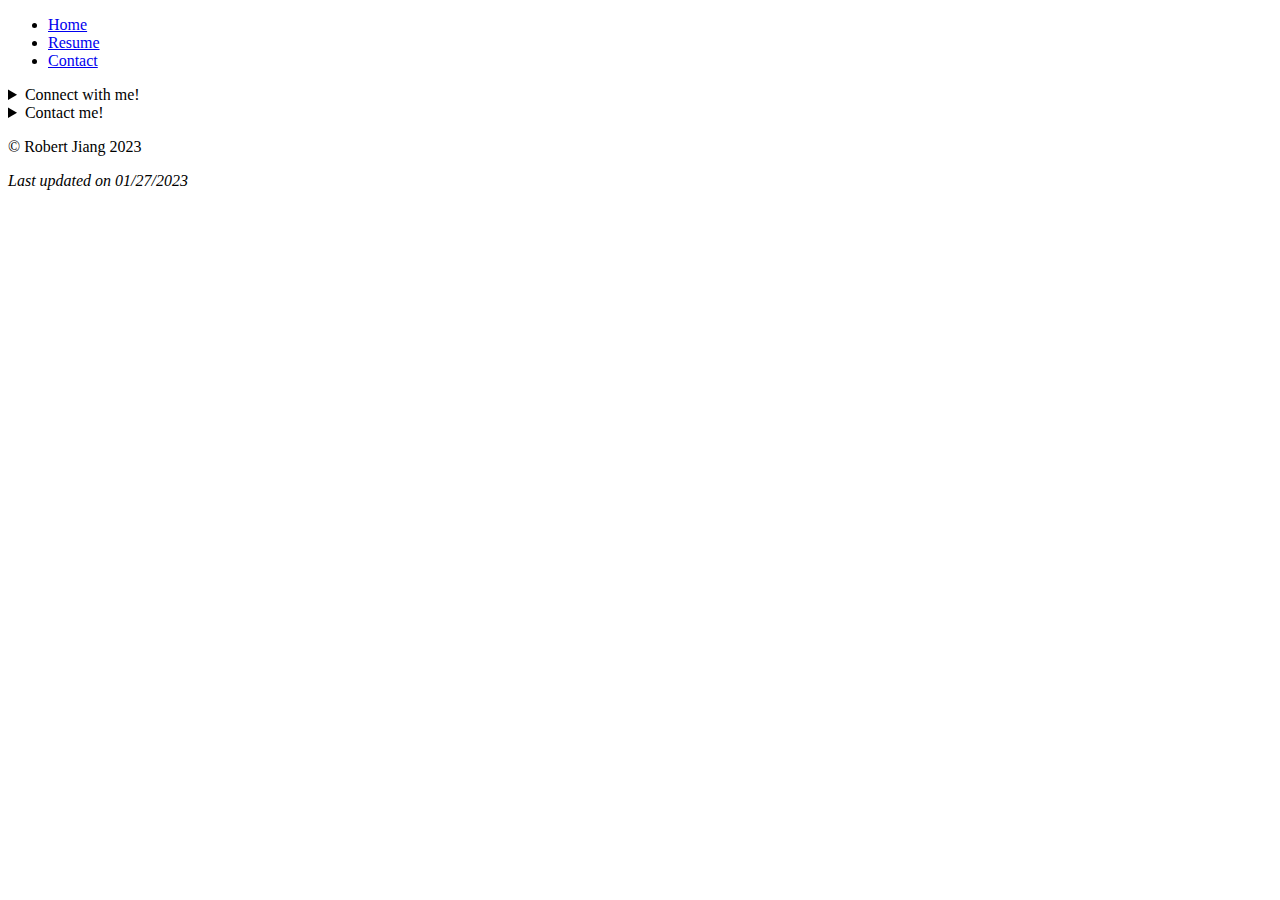
==== contact/index.html @ 7db890d7 "Import HW2" ====
<!DOCTYPE html>
<html lang="en">
    <head>
        <meta charset="utf-8">
        <meta name="description" content="Robert Jiang's Portfolio Website Contact">
        <meta name="keywords" content="Robert Jiang, Rob Jiang, Jiang, Software Engineer, Software Developer, SWE, SD, UCSD, Contact">
        <meta name="author" content="Robert Jiang">
        <meta name="viewport" content="width=device-width, initial-scale=1.0">
        <title>Contact | Robert Jiang</title>
        <link rel="icon" href="/favicon.ico">
        <link rel="stylesheet" href="https://cdnjs.cloudflare.com/ajax/libs/font-awesome/4.7.0/css/font-awesome.min.css">
    </head>
    <body>
        <header>
            <nav id="site-nav" aria-label="site">
                <ul>
                    <li><a href="/">Home</a></li>
                    <li><a href="/resume/">Resume</a></li>
                    <li id="current"><a href="/contact/">Contact</a></li>
                </ul>
            </nav>
        </header>

        <main>
            <div>
                <details>
                    <summary>Connect with me!</summary>

                    <nav id="social-nav" aria-label="social">
                        <a href="https://github.com/rcjng" target="_blank"><i class="fa fa-github"></i></a>
                        <a href="https://www.linkedin.com/in/rcjng/" target="_blank"><i class="fa fa-linkedin"></i></a>
                    </nav>
                </details>
            </div>

            <div>
                <details>
                    <summary>Contact me!</summary>

                    <form id="contact" action="TODO" method="post">
                        <fieldset form="contact">
                            <legend>Contact Form</legend>
                        
                            <div>
                                <label for="first-name">First Name: </label>
                                <input type="text" id="first-name" name="first-name" required>
                            </div>
                            
                            <div>
                                <label for="last-name">Last Name: </label>
                                <input type="text" id="last-name" name="last-name" required>
                            </div>

                            <div>
                                <label for="email">Email: </label>
                                <input type="email" id="email" name="email" required>
                            </div>

                            <div>
                                <label for="phone">Phone: </label>
                                <input type="tel" id="phone" name="phone" required>
                            </div>

                            <div>
                                <p>Preferred Contact: </p>

                                <input type="radio" id="email-preferred" name="preferred-contact" value="email" checked="checked" required>
                                <label for="email-preferred">Email</label>

                                <input type="radio" id="phone-preferred" name="preferred-contact" value="phone" required>
                                <label for="phone-preferred">Phone</label>
                            </div>

                            <div>
                                <label>Occupation: </label>
                                <input list="occupations" name="occupation">
                                    
                                <datalist id="occupations">
                                    <option value="Software Engineer">
                                    <option value="Technical Program Manager">
                                    <option value="DevOps Engineer">
                                    <option value="Site Reliability Engineer">
                                    <option value="Student">
                                </datalist>
                            </div>
        
                            <div>
                                <label for="message">Message: </label>
                                <textarea name="message" id="message" rows="10" cols="50" maxlength="2000" required></textarea> 
                            </div>
        
                            <div>
                                <label for="contact_reason">Contact Reason: </label>
                                <select id="contact_reason" name="contact_reason">
                                    <optgroup label="General">
                                        <option value="inquiry">Inquiry</option>
                                        <option value="comment">Comment</option>
                                        <option value="connect">Connect</option>
                                        <option value="recruiting">Recruiting/Opportunity</option>
                                    </optgroup>
                                    <optgroup label="Site">
                                        <option value="feedback">Feedback</option>
                                        <option value="report">Report Bug/Issue</option>
                                    </optgroup>                        
                                </select>
                            </div>
                            
                            <div>
                                <button type="submit" id="send">Send!</button>
                            </div>
                        </fieldset>
                    </form>
                </details>
            </div>
        </main>

        <footer>
            <p>&copy; Robert Jiang 2023 </p>

            <p><em>Last updated on 01/27/2023</em></p>
        </footer>
    </body>
</html>
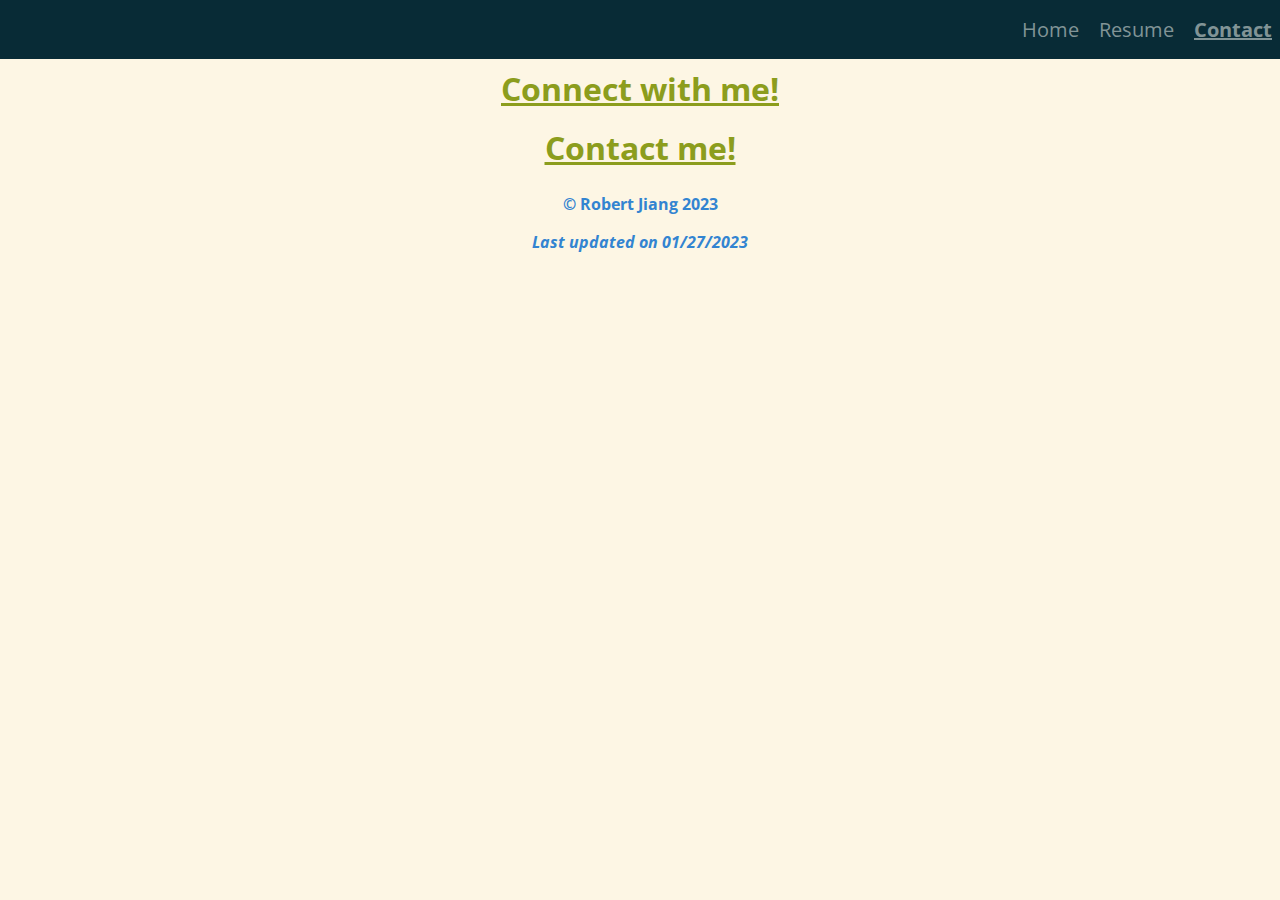
==== commit d7131873: "Add Styling For All Pages" ====
--- a/contact/index.html
+++ b/contact/index.html
@@ -10,6 +10,8 @@
         <title>Contact | Robert Jiang</title>
         <link rel="icon" href="/favicon.ico">
         <link rel="stylesheet" href="https://cdnjs.cloudflare.com/ajax/libs/font-awesome/4.7.0/css/font-awesome.min.css">
+        <link rel="stylesheet" href="styles/design.css">
+        <link rel="stylesheet" href="styles/layout.css">
     </head>
     <body>
         <header>
@@ -17,7 +19,7 @@
                 <ul>
                     <li><a href="/">Home</a></li>
                     <li><a href="/resume/">Resume</a></li>
-                    <li id="current"><a href="/contact/">Contact</a></li>
+                    <li><a href="/contact/" id="current">Contact</a></li>
                 </ul>
             </nav>
         </header>
@@ -56,56 +58,12 @@
                                 <label for="email">Email: </label>
                                 <input type="email" id="email" name="email" required>
                             </div>
-
-                            <div>
-                                <label for="phone">Phone: </label>
-                                <input type="tel" id="phone" name="phone" required>
-                            </div>
-
-                            <div>
-                                <p>Preferred Contact: </p>
-
-                                <input type="radio" id="email-preferred" name="preferred-contact" value="email" checked="checked" required>
-                                <label for="email-preferred">Email</label>
-
-                                <input type="radio" id="phone-preferred" name="preferred-contact" value="phone" required>
-                                <label for="phone-preferred">Phone</label>
-                            </div>
-
-                            <div>
-                                <label>Occupation: </label>
-                                <input list="occupations" name="occupation">
-                                    
-                                <datalist id="occupations">
-                                    <option value="Software Engineer">
-                                    <option value="Technical Program Manager">
-                                    <option value="DevOps Engineer">
-                                    <option value="Site Reliability Engineer">
-                                    <option value="Student">
-                                </datalist>
-                            </div>
         
-                            <div>
+                            <div id="message-field">
                                 <label for="message">Message: </label>
                                 <textarea name="message" id="message" rows="10" cols="50" maxlength="2000" required></textarea> 
                             </div>
         
-                            <div>
-                                <label for="contact_reason">Contact Reason: </label>
-                                <select id="contact_reason" name="contact_reason">
-                                    <optgroup label="General">
-                                        <option value="inquiry">Inquiry</option>
-                                        <option value="comment">Comment</option>
-                                        <option value="connect">Connect</option>
-                                        <option value="recruiting">Recruiting/Opportunity</option>
-                                    </optgroup>
-                                    <optgroup label="Site">
-                                        <option value="feedback">Feedback</option>
-                                        <option value="report">Report Bug/Issue</option>
-                                    </optgroup>                        
-                                </select>
-                            </div>
-                            
                             <div>
                                 <button type="submit" id="send">Send!</button>
                             </div>
--- a/contact/styles/design.css
+++ b/contact/styles/design.css
@@ -0,0 +1,121 @@
+@import url('https://fonts.googleapis.com/css?family=Open+Sans');
+
+:root {
+    --nav-color: #819496;
+    --nav-background-color: #082B36;
+    --solarized-light-background: #fdf6e4;
+    --solarized-red: #C44720;
+    --solarized-orange: #C38D25;
+    --solarized-green: #8C9D1D;
+    --solarized-blue: #3284D1;
+}
+
+html {
+    font-family: 'Open Sans', Arial, Helvetica, san-serif;
+    background-color: var(--solarized-light-background);
+    color: var(--solarized-green);
+    overflow-y: scroll;
+}
+
+#site-nav {
+    background-color: var(--nav-background-color);
+}
+
+#site-nav a {
+    font-size: 1.25em;
+    text-decoration: none;
+    color: var(--nav-color);
+}
+
+#site-nav #current {
+    font-weight: bold;
+    text-decoration: underline;
+}
+
+a {
+    color: var(--solarized-blue);
+}
+
+a:hover {
+    font-weight: bold;
+}
+
+#social-nav i {
+    font-size: 5rem;
+}
+
+details {
+    text-align: center;
+}
+
+details > summary {
+    font-size: 2rem;
+    padding: 0.5rem;
+    font-weight: bold;
+    list-style: none;
+    text-decoration-line: underline;
+}
+
+details[open] > summary {
+    font-size: 2rem;
+    padding: 0.5rem;
+    font-weight: bold;
+    list-style: none;
+    text-decoration-line: none;
+}
+
+#contact fieldset {
+    border: 2px solid var(--solarized-orange);
+}
+
+#contact input {
+    border: 1px solid var(--solarized-green);
+    border-radius: 4px;
+    box-shadow:0 0 15px 4px rgba(0,0,0,0.06);
+}
+
+#contact input:focus {
+    border: 1px solid var(--solarized-blue);
+    border-radius: 4px;
+    outline: none;
+}
+
+#contact textarea {
+    outline-color: var(--solarized-green);
+    box-shadow:0 0 15px 4px rgba(0,0,0,0.06);
+}
+
+#contact textarea:focus {
+    outline-color: var(--solarized-blue);
+}
+
+#contact legend {
+    color: var(--solarized-red)
+}
+
+#contact label {
+    font-weight: bold;
+    color: var(--solarized-orange)
+}
+
+button {
+    background-color: var(--nav-background-color);
+    border: none;
+    color: var(--nav-color);
+    font-weight: bold;
+    margin-top: 0.5rem;
+    padding: 10px 24px;
+    text-align: center;
+    text-decoration: none;
+    display: inline-block;
+}
+
+/* Footer */
+footer {
+    color: var(--solarized-blue);
+    font-weight: bold;
+}
+
+#contact > div {
+    display: none;
+}--- a/contact/styles/layout.css
+++ b/contact/styles/layout.css
@@ -0,0 +1,57 @@
+body {
+    margin: 0;
+    padding: 0;
+}
+
+#site-nav {
+    display: flex;
+    flex-direction: row;
+    flex-wrap: nowrap;
+    justify-content: flex-end;
+    position: sticky;
+    top: 0;
+}
+
+#site-nav ul {
+    display: inline;
+}
+
+#site-nav ul li {
+    display: inline;
+    padding: 0.5rem;
+}
+
+#contact {
+    width: 50%;
+    margin: auto;
+}
+
+#contact input, #contact label, #contact datalist, #contact textarea, #contact select {
+    display: inline-block;
+}
+
+#contact div {
+    display: flex;
+    flex-flow: row nowrap;
+    justify-content: space-evenly;
+    padding: 1px;
+}
+
+#contact label {
+    width: 20%;
+}
+
+#contact input, #contact select, #contact textarea {
+    width: 75%;
+    resize: none;
+}
+
+/* Footer */
+footer {
+    margin: auto;
+    width: 80%;
+}
+
+footer * {
+    text-align: center;
+}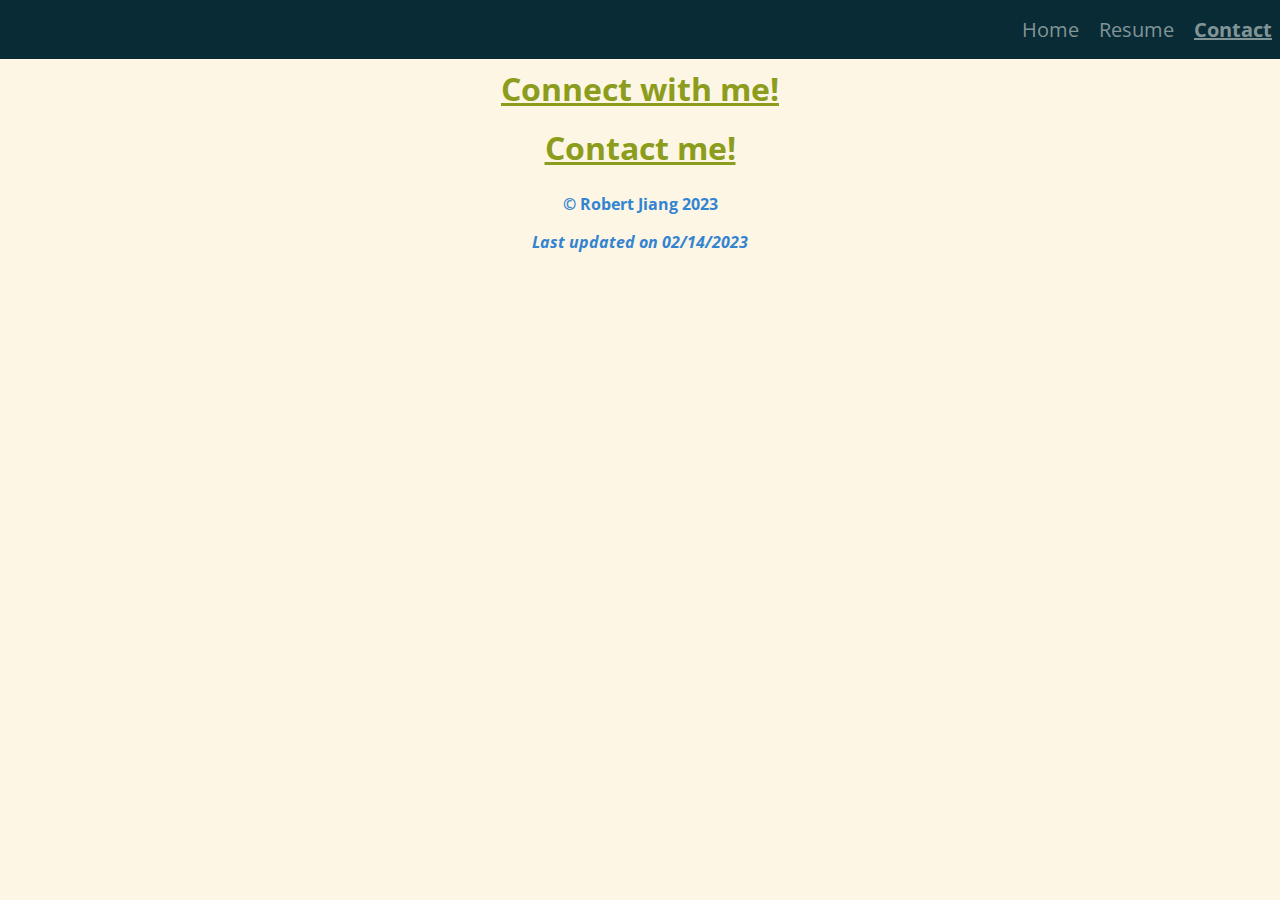
==== commit 036a06a7: "Fix Layout and Responsiveness Issues" ====
--- a/contact/index.html
+++ b/contact/index.html
@@ -1,4 +1,3 @@
-
 <!DOCTYPE html>
 <html lang="en">
     <head>
@@ -14,15 +13,13 @@
         <link rel="stylesheet" href="styles/layout.css">
     </head>
     <body>
-        <header>
-            <nav id="site-nav" aria-label="site">
-                <ul>
-                    <li><a href="/">Home</a></li>
-                    <li><a href="/resume/">Resume</a></li>
-                    <li><a href="/contact/" id="current">Contact</a></li>
-                </ul>
-            </nav>
-        </header>
+        <nav id="site-nav" aria-label="site">
+            <ul>
+                <li><a href="/">Home</a></li>
+                <li><a href="/resume/">Resume</a></li>
+                <li><a href="/contact/" id="current">Contact</a></li>
+            </ul>
+        </nav>
 
         <main>
             <div>
@@ -76,7 +73,7 @@
         <footer>
             <p>&copy; Robert Jiang 2023 </p>
 
-            <p><em>Last updated on 01/27/2023</em></p>
+            <p><em>Last updated on <time datetime="2023-02-14 18:45">02/14/2023</time></em></p>
         </footer>
     </body>
 </html>--- a/contact/styles/design.css
+++ b/contact/styles/design.css
@@ -104,10 +104,17 @@
     color: var(--nav-color);
     font-weight: bold;
     margin-top: 0.5rem;
-    padding: 10px 24px;
+    padding: 8px 16px;
     text-align: center;
     text-decoration: none;
     display: inline-block;
+    transition: padding 0.5s, font-size 0.5s;
+    transition-timing-function: ease-in-out;
+}
+
+button:hover {
+    font-size: 1.1rem;
+    padding: 16px 32px;
 }
 
 /* Footer */
--- a/contact/styles/layout.css
+++ b/contact/styles/layout.css
@@ -21,9 +21,15 @@
     padding: 0.5rem;
 }
 
+@media screen and (max-width: 480px) {
+    main, footer {
+        font-size: 0.9rem;
+    }
+}
+
 #contact {
-    width: 50%;
     margin: auto;
+    padding: 0 10%;
 }
 
 #contact input, #contact label, #contact datalist, #contact textarea, #contact select {
@@ -38,11 +44,11 @@
 }
 
 #contact label {
-    width: 20%;
+    min-width: 20%;
 }
 
 #contact input, #contact select, #contact textarea {
-    width: 75%;
+    width: 65%;
     resize: none;
 }
 
